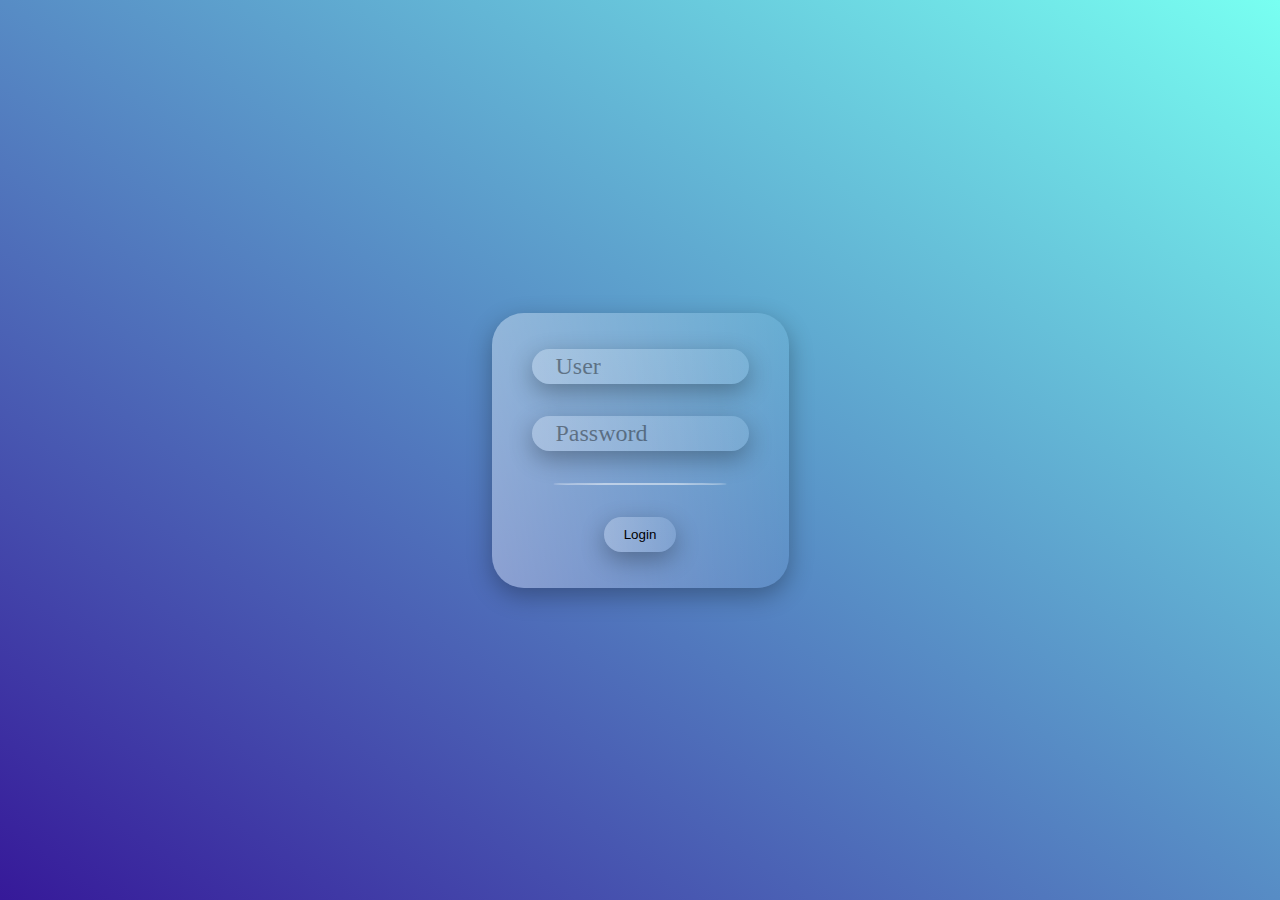
==== index.html @ b63d571e "first commit" ====
<!DOCTYPE html>
<html lang="en">
<head>
    <meta charset="UTF-8">
    <meta http-equiv="X-UA-Compatible" content="IE=edge">
    <meta name="viewport" content="width=device-width, initial-scale=1.0">
    <title>Login</title>
    <link rel="stylesheet" href="style.css" />
    <script src="main.js"></script>
</head>
<header>
</header>
<body>
    <div class="bg">
        <div class="dot"></div>
        <div class="dot"></div>
    </div>
    <form>
        <div class="form__icon">
            
        </div>
        
        <div class="form__input-container">
            <input id="username" type="text" placeholder=" "/>
            <label for="user">User</label>
            
        </div>
        <div class="form__input-container">
            <input id="password" type="password"placeholder=" "/>
            <label for="password">Password</label>
             
        </div>
        <div class="form__spacer"></div>
        <button id ="loginButton" type="button" onclick=getInfo()>
            Login
        </button>
       
    </form>
    
</body>
</html>
---- style.css ----
:root{
    --color-dark:#361999;
    --color-light:#78fff1;
}

*{
    box-sizing: border-box;
    margin: 0;
    padding: 0;
}
body{
    align-items: center;
    font-size: 24px;
    background: var(--color-light);
    background: linear-gradient(
        to top right, 
        var(--color-dark),
        var(--color-light));
        display: flex;
    height: 100vh;
    justify-content: center;
    width: 100vw; 
}

form
{
    border-radius: 32px;
    box-shadow: 0px 8px 24px rgba(0,0,0,0.3);
    background: linear-gradient(
        to left,
        rgba(255, 255, 255, 0.05),
        rgba(255, 255, 255, 0.35)
    );
    max-width: 300px;
    padding: 36px 40px;
    text-align: center;
    
}
.form__input-container{
    position: relative;
    margin-bottom:32px;
}
input,
button{
    background: linear-gradient(
        to left,
        rgba(255, 255, 255, 0.1),
        rgba(255,255,255,0.25)


    );
    border: none;
    border-radius: 20px;
    box-shadow:0px 8px 24px rgba(0,0,0,0.3);
    padding: 10px 20px;
    transition: box-shadow 0.3s;
    
}

label{
    position: absolute;
    left: 24px;
    opacity: 0.4;
    top:50%;
    transform: translateY(-50%);
    transition: left 0.3s, opacity 0.3s;
}
input:focus + label,
input:not(:placeholder-shown) + label{
    left:150px;
    opacity:0;
    
}
input:hover,
button:hover{
box-shadow: 0px 8px 12px 0 rgba(0,0,0,0.3);
}

button{
    cursor:pointer;
    position: relative;
    overflow:hidden;
}
button:after{
    background: rgba(255, 255, 255, 0.5);
    content:"";
    display: block;
    position: absolute;
    left: -70px;
    top:-50%;
    height: 100px;
    transform: skewX(-15deg);
    transition: left 0.2s linear;
    width: 50px;
}
button:hover:after{
    left:110%;
}
.form__spacer {
    background: rgba(255, 255, 255, 0.5);
    border-radius: 100%;
    display: block;
    height: 2px;
    margin: 32px auto;
    width: 80%;
}
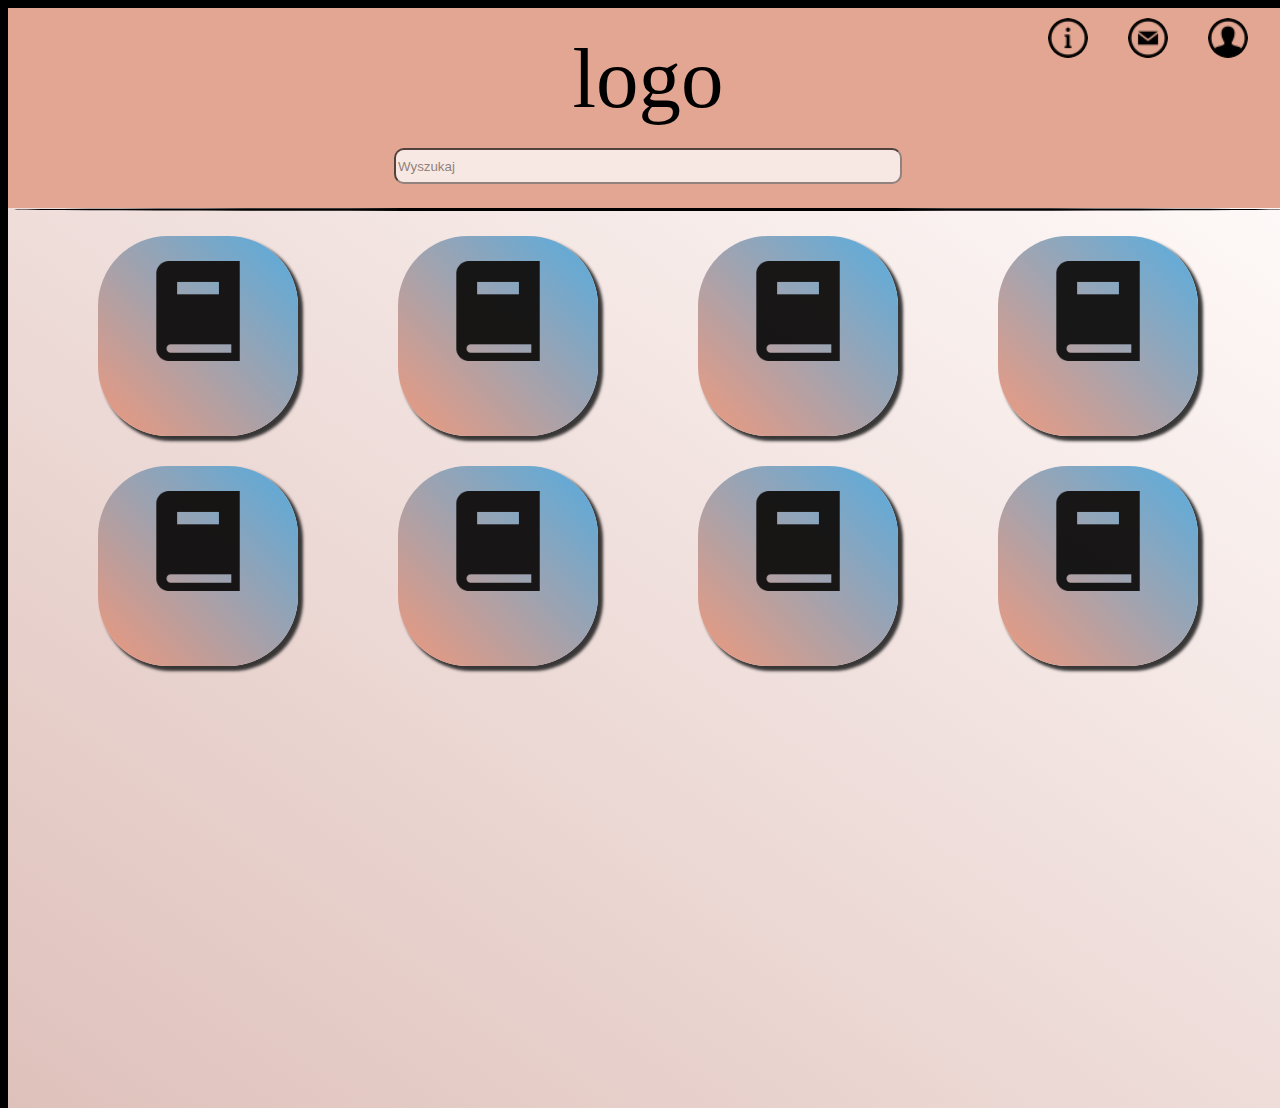
==== commit ec8f7fad: "Add files via upload" ====
--- a/index.html
+++ b/index.html
@@ -1,41 +1,271 @@
-<!DOCTYPE html>
-<html lang="en">
-<head>
-    <meta charset="UTF-8">
-    <meta http-equiv="X-UA-Compatible" content="IE=edge">
-    <meta name="viewport" content="width=device-width, initial-scale=1.0">
-    <title>Login</title>
-    <link rel="stylesheet" href="style.css" />
-    <script src="main.js"></script>
-</head>
-<header>
-</header>
-<body>
-    <div class="bg">
-        <div class="dot"></div>
-        <div class="dot"></div>
-    </div>
-    <form>
-        <div class="form__icon">
-            
-        </div>
-        
-        <div class="form__input-container">
-            <input id="username" type="text" placeholder=" "/>
-            <label for="user">User</label>
-            
-        </div>
-        <div class="form__input-container">
-            <input id="password" type="password"placeholder=" "/>
-            <label for="password">Password</label>
-             
-        </div>
-        <div class="form__spacer"></div>
-        <button id ="loginButton" type="button" onclick=getInfo()>
-            Login
-        </button>
-       
-    </form>
-    
-</body>
-</html>+<!DOCTYPE html>
+<html lang="en">
+  <head>
+    <meta charset="UTF-8" />
+    <meta http-equiv="X-UA-Compatible" content="IE=edge" />
+    <meta name="viewport" content="width=device-width, initial-scale=1.0" />
+    <link rel="stylesheet" href="cssForMain.css" />
+    <script src ="./scripts/monthCheck.js" type="module"></script>
+    <script src="./scripts/jsScript.js"></script>
+    
+    
+    
+    <title>Document</title>
+    <div class="upperBox">
+      
+      <div class="icons">
+        <img class="iconsIcon" src="icons/infoIcon.png" alt="" onclick="openBox('event')"/>
+        <img
+          class="iconsIcon"
+          src="icons/messageIcon.png"
+          alt=""
+          onclick="openBox('messageScreen')"
+        />
+        <img class="iconsIcon" src="icons/accountIcon.png" alt="" />
+      </div>
+      <div>
+        <div class="Logo">logo</div>
+      </div>
+      
+      <div>
+        <input class="search" type="text" placeholder="Wyszukaj" />
+      </div>
+    </div>
+  </head>
+  <body>
+    <div class="messageScreen" id="messageScreen">
+      <h2>Leave your message</h2>
+      <textarea name="" id="messageTextArea" cols="30" rows="12"></textarea>
+      <button class="messageScreenButton" type="button" onclick="closeBox('messageScreen')">
+        Submit
+      </button>
+      
+    </div>
+    <div class="event" id="event">
+      <h2>Tematyka Mesięca</h2>
+      <div id="eventCheck"></div>
+      <button class="eventScreenButton" type="button" onclick="closeBox('event')" >
+        Submit
+        
+      </button>
+    </div>
+    <div class="bottomBox" onclick="closeBox('messageScreen')">
+      <div class="line"></div>
+
+      <div class="mainContainer">
+        <div class="container">
+          <div class="box">
+            <div class="headerBox">
+              <img class="bookIMG" src="book.png" alt="" />
+              <div class="descBox">
+                <p>Autor: Jakub Pawlak</p>
+                <p>Tytuł: Test tytuł</p>
+              </div>
+            </div>
+            <div class="contentBox">
+              <i
+                >Lorem ipsum dolor sit amet, consectetur adipiscing elit.
+                Curabitur eget libero ut turpis placerat fermentum. Mauris
+                venenatis condimentum nibh id congue. Morbi varius ex laoreet
+                ante scelerisque varius. Suspendisse at eleifend nunc. Praesent
+                convallis, nunc et ullamcorper lacinia, sapien enim vulputate
+                lectus, quis eleifend leo nisi id enim. Donec et iaculis lacus.
+                Praesent lobortis ex ipsum, non consectetur metus rhoncus in.
+                Cras sed efficitur orci. Sed pellentesque felis ut felis finibus
+                pulvinar et gravida lectus. Curabitur sed ligula at neque dictum
+                feugiat. Ut in mauris augue. Mauris vehicula lobortis faucibus.
+                Donec bibendum vulputate egestas. Aliquam tristique metus quis
+                arcu dignissim sodales. Nulla rutrum sed turpis ut vehicula.
+                Suspendisse bibendum risus sit amet nulla vehicula interdum.</i
+              >
+            </div>
+          </div>
+          <div class="box">
+            <div class="headerBox">
+              <img class="bookIMG" src="book.png" alt="" />
+              <div class="descBox">
+                <p>Autor: Jakub Pawlak</p>
+                <p>Tytuł: Test tytuł</p>
+              </div>
+            </div>
+            <div class="contentBox">
+              <i
+                >Lorem ipsum dolor sit amet, consectetur adipiscing elit.
+                Curabitur eget libero ut turpis placerat fermentum. Mauris
+                venenatis condimentum nibh id congue. Morbi varius ex laoreet
+                ante scelerisque varius. Suspendisse at eleifend nunc. Praesent
+                convallis, nunc et ullamcorper lacinia, sapien enim vulputate
+                lectus, quis eleifend leo nisi id enim. Donec et iaculis lacus.
+                Praesent lobortis ex ipsum, non consectetur metus rhoncus in.
+                Cras sed efficitur orci. Sed pellentesque felis ut felis finibus
+                pulvinar et gravida lectus. Curabitur sed ligula at neque dictum
+                feugiat. Ut in mauris augue. Mauris vehicula lobortis faucibus.
+                Donec bibendum vulputate egestas. Aliquam tristique metus quis
+                arcu dignissim sodales. Nulla rutrum sed turpis ut vehicula.
+                Suspendisse bibendum risus sit amet nulla vehicula interdum.</i
+              >
+            </div>
+          </div>
+          <div class="box">
+            <div class="headerBox">
+              <img class="bookIMG" src="book.png" alt="" />
+              <div class="descBox">
+                <p>Autor: Jakub Pawlak</p>
+                <p>Tytuł: Test tytuł</p>
+              </div>
+            </div>
+            <div class="contentBox">
+              <i
+                >Lorem ipsum dolor sit amet, consectetur adipiscing elit.
+                Curabitur eget libero ut turpis placerat fermentum. Mauris
+                venenatis condimentum nibh id congue. Morbi varius ex laoreet
+                ante scelerisque varius. Suspendisse at eleifend nunc. Praesent
+                convallis, nunc et ullamcorper lacinia, sapien enim vulputate
+                lectus, quis eleifend leo nisi id enim. Donec et iaculis lacus.
+                Praesent lobortis ex ipsum, non consectetur metus rhoncus in.
+                Cras sed efficitur orci. Sed pellentesque felis ut felis finibus
+                pulvinar et gravida lectus. Curabitur sed ligula at neque dictum
+                feugiat. Ut in mauris augue. Mauris vehicula lobortis faucibus.
+                Donec bibendum vulputate egestas. Aliquam tristique metus quis
+                arcu dignissim sodales. Nulla rutrum sed turpis ut vehicula.
+                Suspendisse bibendum risus sit amet nulla vehicula interdum.</i
+              >
+            </div>
+          </div>
+          <div class="box">
+            <div class="headerBox">
+              <img class="bookIMG" src="book.png" alt="" />
+              <div class="descBox">
+                <p>Autor: Jakub Pawlak</p>
+                <p>Tytuł: Test tytuł</p>
+              </div>
+            </div>
+            <div class="contentBox">
+              <i
+                >Lorem ipsum dolor sit amet, consectetur adipiscing elit.
+                Curabitur eget libero ut turpis placerat fermentum. Mauris
+                venenatis condimentum nibh id congue. Morbi varius ex laoreet
+                ante scelerisque varius. Suspendisse at eleifend nunc. Praesent
+                convallis, nunc et ullamcorper lacinia, sapien enim vulputate
+                lectus, quis eleifend leo nisi id enim. Donec et iaculis lacus.
+                Praesent lobortis ex ipsum, non consectetur metus rhoncus in.
+                Cras sed efficitur orci. Sed pellentesque felis ut felis finibus
+                pulvinar et gravida lectus. Curabitur sed ligula at neque dictum
+                feugiat. Ut in mauris augue. Mauris vehicula lobortis faucibus.
+                Donec bibendum vulputate egestas. Aliquam tristique metus quis
+                arcu dignissim sodales. Nulla rutrum sed turpis ut vehicula.
+                Suspendisse bibendum risus sit amet nulla vehicula interdum.</i
+              >
+            </div>
+          </div>
+        </div>
+        <div class="secondContainer">
+          <div class="box">
+            <div class="headerBox">
+              <img class="bookIMG" src="book.png" alt="" />
+              <div class="descBox">
+                <p>Autor: Jakub Pawlak</p>
+                <p>Tytuł: Test tytuł</p>
+              </div>
+            </div>
+            <div class="contentBox">
+              <i
+                >Lorem ipsum dolor sit amet, consectetur adipiscing elit.
+                Curabitur eget libero ut turpis placerat fermentum. Mauris
+                venenatis condimentum nibh id congue. Morbi varius ex laoreet
+                ante scelerisque varius. Suspendisse at eleifend nunc. Praesent
+                convallis, nunc et ullamcorper lacinia, sapien enim vulputate
+                lectus, quis eleifend leo nisi id enim. Donec et iaculis lacus.
+                Praesent lobortis ex ipsum, non consectetur metus rhoncus in.
+                Cras sed efficitur orci. Sed pellentesque felis ut felis finibus
+                pulvinar et gravida lectus. Curabitur sed ligula at neque dictum
+                feugiat. Ut in mauris augue. Mauris vehicula lobortis faucibus.
+                Donec bibendum vulputate egestas. Aliquam tristique metus quis
+                arcu dignissim sodales. Nulla rutrum sed turpis ut vehicula.
+                Suspendisse bibendum risus sit amet nulla vehicula interdum.</i
+              >
+            </div>
+          </div>
+          <div class="box">
+            <div class="headerBox">
+              <img class="bookIMG" src="book.png" alt="" />
+              <div class="descBox">
+                <p>Autor: Jakub Pawlak</p>
+                <p>Tytuł: Test tytuł</p>
+              </div>
+            </div>
+            <div class="contentBox">
+              <i
+                >Lorem ipsum dolor sit amet, consectetur adipiscing elit.
+                Curabitur eget libero ut turpis placerat fermentum. Mauris
+                venenatis condimentum nibh id congue. Morbi varius ex laoreet
+                ante scelerisque varius. Suspendisse at eleifend nunc. Praesent
+                convallis, nunc et ullamcorper lacinia, sapien enim vulputate
+                lectus, quis eleifend leo nisi id enim. Donec et iaculis lacus.
+                Praesent lobortis ex ipsum, non consectetur metus rhoncus in.
+                Cras sed efficitur orci. Sed pellentesque felis ut felis finibus
+                pulvinar et gravida lectus. Curabitur sed ligula at neque dictum
+                feugiat. Ut in mauris augue. Mauris vehicula lobortis faucibus.
+                Donec bibendum vulputate egestas. Aliquam tristique metus quis
+                arcu dignissim sodales. Nulla rutrum sed turpis ut vehicula.
+                Suspendisse bibendum risus sit amet nulla vehicula interdum.</i
+              >
+            </div>
+          </div>
+          <div class="box">
+            <div class="headerBox">
+              <img class="bookIMG" src="book.png" alt="" />
+              <div class="descBox">
+                <p>Autor: Jakub Pawlak</p>
+                <p>Tytuł: Test tytuł</p>
+              </div>
+            </div>
+            <div class="contentBox">
+              <i
+                >Lorem ipsum dolor sit amet, consectetur adipiscing elit.
+                Curabitur eget libero ut turpis placerat fermentum. Mauris
+                venenatis condimentum nibh id congue. Morbi varius ex laoreet
+                ante scelerisque varius. Suspendisse at eleifend nunc. Praesent
+                convallis, nunc et ullamcorper lacinia, sapien enim vulputate
+                lectus, quis eleifend leo nisi id enim. Donec et iaculis lacus.
+                Praesent lobortis ex ipsum, non consectetur metus rhoncus in.
+                Cras sed efficitur orci. Sed pellentesque felis ut felis finibus
+                pulvinar et gravida lectus. Curabitur sed ligula at neque dictum
+                feugiat. Ut in mauris augue. Mauris vehicula lobortis faucibus.
+                Donec bibendum vulputate egestas. Aliquam tristique metus quis
+                arcu dignissim sodales. Nulla rutrum sed turpis ut vehicula.
+                Suspendisse bibendum risus sit amet nulla vehicula interdum.</i
+              >
+            </div>
+          </div>
+          <div class="box">
+            <div class="headerBox">
+              <img class="bookIMG" src="book.png" alt="" />
+              <div class="descBox">
+                <p>Autor: Jakub Pawlak</p>
+                <p>Tytuł: Test tytuł</p>
+              </div>
+            </div>
+            <div class="contentBox">
+              <i
+                >Lorem ipsum dolor sit amet, consectetur adipiscing elit.
+                Curabitur eget libero ut turpis placerat fermentum. Mauris
+                venenatis condimentum nibh id congue. Morbi varius ex laoreet
+                ante scelerisque varius. Suspendisse at eleifend nunc. Praesent
+                convallis, nunc et ullamcorper lacinia, sapien enim vulputate
+                lectus, quis eleifend leo nisi id enim. Donec et iaculis lacus.
+                Praesent lobortis ex ipsum, non consectetur metus rhoncus in.
+                Cras sed efficitur orci. Sed pellentesque felis ut felis finibus
+                pulvinar et gravida lectus. Curabitur sed ligula at neque dictum
+                feugiat. Ut in mauris augue. Mauris vehicula lobortis faucibus.
+                Donec bibendum vulputate egestas. Aliquam tristique metus quis
+                arcu dignissim sodales. Nulla rutrum sed turpis ut vehicula.
+                Suspendisse bibendum risus sit amet nulla vehicula interdum.</i
+              >
+            </div>
+          </div>
+        </div>
+      </div>
+    </div>
+  </body>
+</html>
--- a/cssForMain.css
+++ b/cssForMain.css
@@ -0,0 +1,207 @@
+.upperBox {
+  border: none;
+  background: #e2a692;
+  width: 100vw;
+  height: 200px;
+  position: absolute;
+}
+.bottomBox {
+  display:block;
+  background: linear-gradient(to top right, #dfc1bb, #fef9f8);
+  width: 100%;
+  height: 100%;
+  margin-top: 200px;
+}
+.Logo {
+  width: 10px;
+  height: 0px;
+  font-size: 85px;
+  display: flex;
+  margin: 20px auto 15px;
+  justify-content: center;
+  align-items: center;
+}
+.search {
+  display: flex;
+  height: 30px;
+  width: 500px;
+  margin: 70px auto;
+  border-radius: 10px;
+  opacity: 0.75;
+}
+
+.container,
+.secondContainer {
+  width: 100%;
+  height: auto;
+  display: flex;
+  flex-direction: row;
+  flex-wrap: wrap;
+  justify-content: center;
+}
+
+.box {
+  border: 10px;
+  border-color: black;
+  width: 150px;
+  height: 150px;
+  background: linear-gradient(to top right, #ef9273, rgb(69, 166, 223));
+  color: white;
+  font-size: 25px;
+  border-radius: 35%;
+  margin: 10px;
+  display: flex;
+  box-shadow: 4px 4px 3px 0.7px #252525;
+  overflow: hidden;
+  transition: 0.5s;
+  margin: 0px 50px 30px 50px;
+  opacity: 0.9;
+  padding: 25px;
+  align-items: center;
+  justify-content: center;
+  flex-direction: column;
+}
+
+body {
+  background: black;
+  position: absolute;
+  height: 100vh;
+  width: 100vw;
+}
+.mainContainer {
+  display: block;
+  padding-top: 25px;
+}
+.line {
+  display: flex;
+  background-color: #000000;
+  width: 99vw;
+  height: 3px;
+  border-radius: 100%;
+  margin: auto;
+}
+.icons {
+  width: 100%;
+  height: auto;
+  display: flex;
+  flex-direction: row;
+  flex-wrap: wrap;
+  justify-content: right;
+}
+.iconsIcon {
+  height: 40px;
+  margin-right: 40px;
+  margin-top: 10px;
+  border-radius: 100%;
+}
+.iconsIcon:hover {
+  background: white;
+  cursor: pointer;
+}
+.bookIMG {
+  display: flex;
+  width: 100px;
+  height: 100px;
+  object-fit: cover;
+  object-position: center;
+  transition: ease 0.4s;
+}
+
+.box:hover {
+  width: 350px;
+  height: 700px;
+  border-radius: 15%;
+  align-items: flex-start;
+  justify-content: flex-start;
+}
+
+.headerBox {
+  display: flex;
+  flex-direction: row;
+  width: 100%;
+  justify-content: center;
+  margin-bottom: auto;
+}
+
+.descBox,
+.contentBox {
+  display: none;
+  opacity: 0;
+  transition: ease 0.4s;
+  flex-direction: column;
+}
+.box:hover .descBox,
+.box:hover .contentBox {
+  display: flex;
+  opacity: 1;
+}
+.contentBox {
+  width: 100%;
+  font-size: 20px;
+  text-align: justify;
+}
+.box:hover .headerBox {
+  margin-bottom: 0;
+  transition: margin 0s;
+}
+
+.messageScreen, 
+.event {
+  width: auto;
+  height: 315px;
+  background-color: #e9d3d3;
+  border-radius: 10px;
+  position: absolute;
+  left: 90%;
+  top: 32%;
+  transform: translate(-50%, -50%) scale(0);
+  padding: 5px 30px 5px 30px;
+  text-align: center;
+  visibility: hidden;
+  transition: transform 0.3s, top 0.3s;
+}
+.messageScreenOpen
+{
+  visibility: visible;
+  top: 32%;
+  transform: translate(-50%, -50%) scale(1);
+}
+
+.messageScreenButton,
+.eventScreenButton
+{
+  display: flex;
+  cursor: pointer;
+
+  margin: auto;
+  width: 80px;
+  height: 25px;
+  border-radius: 4px;
+  outline: none;
+  border: 0;
+  padding: 6px;
+  padding-left: 15px;
+  box-shadow: 0 5px 5px rgba(0, 0, 0, 0.2);
+}
+.eventScreenButton{
+  margin-top: 20px;
+}
+.eventCheck{
+  font-size: 50px;
+}
+.event{
+  height: 200px;
+}
+#overlay {
+  position: fixed; /* Sit on top of the page content */
+  display: none; /* Hidden by default */
+  width: 100%; /* Full width (cover the whole page) */
+  height: 100%; /* Full height (cover the whole page) */
+  top: 0;
+  left: 0;
+  right: 0;
+  bottom: 0;
+  background-color: rgba(0, 0, 0, 0.5); /* Black background with opacity */
+  z-index: 2; /* Specify a stack order in case you're using a different order for other elements */
+  cursor: pointer; /* Add a pointer on hover */
+}
